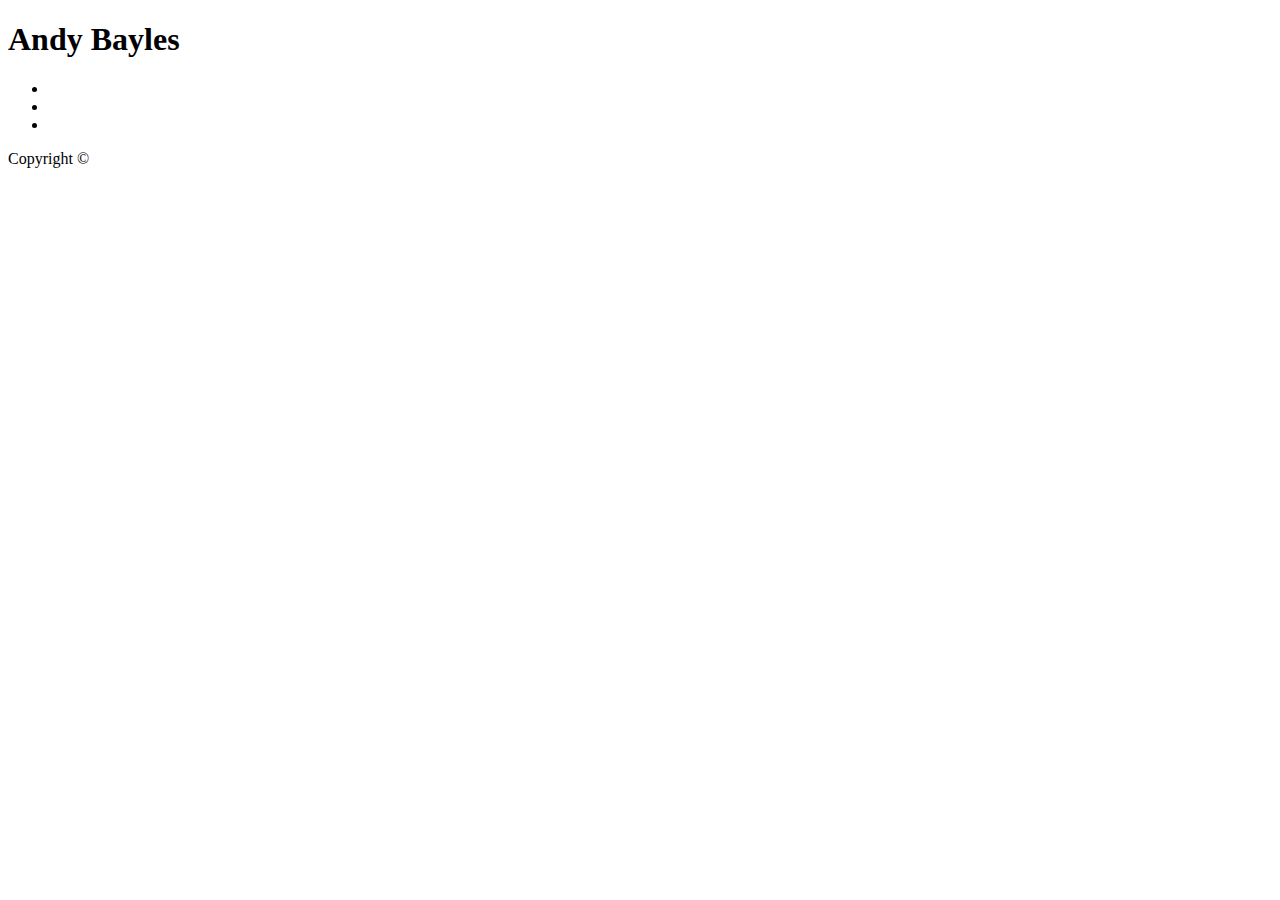
==== index.html @ f6416de8 "Minor Updates" ====
<!DOCTYPE html>

<html lang="en">

<head>
	<meta charset="UTF-8">
	<title>Andy Bayles - Super Deluxe Portfolio</title>
	<link rel="stylesheet" type="text/css" href="css/styles.css">
</head>

<body>

	<header>
		<div>
			<h1>Andy Bayles</h1>
		</div>
		<nav>
			<ul>
				<li></li>
				<li></li>
				<li></li>
			</ul>
		</nav>
	</header>



	<footer>
		<div></div>
		<p>Copyright &copy;</p>
	</footer>

	<script type="text/javascript" src="js/jquery-3.3.1.min.js"></script>
	<script type="text/javascript" src="js/custom.js"></script>

</body>

</html>
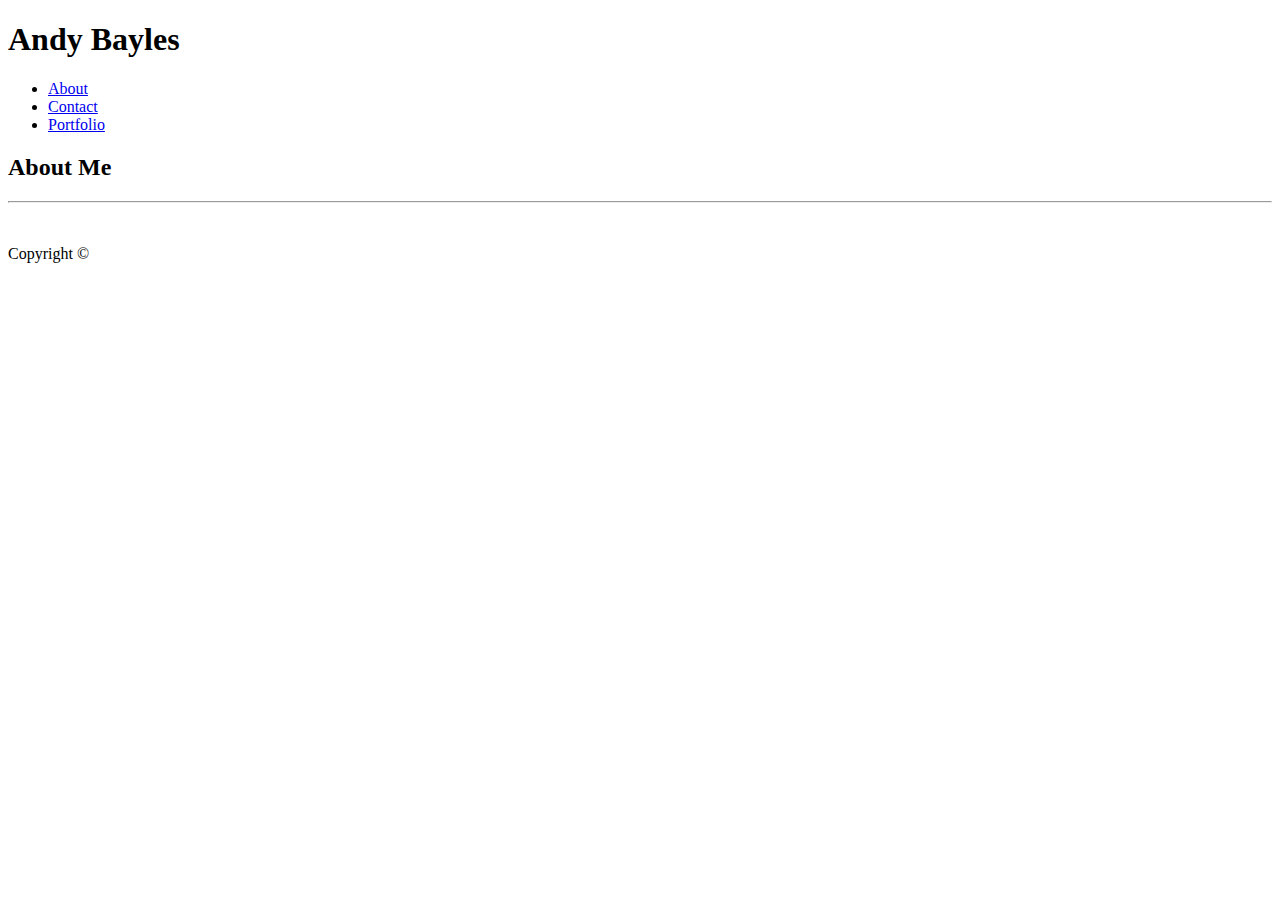
==== commit edf84e78: "Minor Updates" ====
--- a/index.html
+++ b/index.html
@@ -5,24 +5,38 @@
 <head>
 	<meta charset="UTF-8">
 	<title>Andy Bayles - Super Deluxe Portfolio</title>
+	<link rel="stylesheet" type="text/css" href="css/meyer_reset.css">
 	<link rel="stylesheet" type="text/css" href="css/styles.css">
 </head>
 
 <body>
 
 	<header>
-		<div>
-			<h1>Andy Bayles</h1>
+		<div id="container">
+			<div id="header-one">
+				<h1>Andy Bayles</h1>
+			</div>
+			<nav>
+				<ul>
+					<li><a href="about.html">About</a></li>
+					<li><a href="contact.html">Contact</a></li>
+					<li><a href="portfolio.html">Portfolio</a></li>
+				</ul>
+			</nav>
 		</div>
-		<nav>
-			<ul>
-				<li></li>
-				<li></li>
-				<li></li>
-			</ul>
-		</nav>
 	</header>
 
+
+	<section>
+		
+		<h2>About Me</h2>
+		<hr>
+		<img src="">
+		<p></p>
+		<p></p>
+		<p></p>
+
+	</section>
 
 
 	<footer>
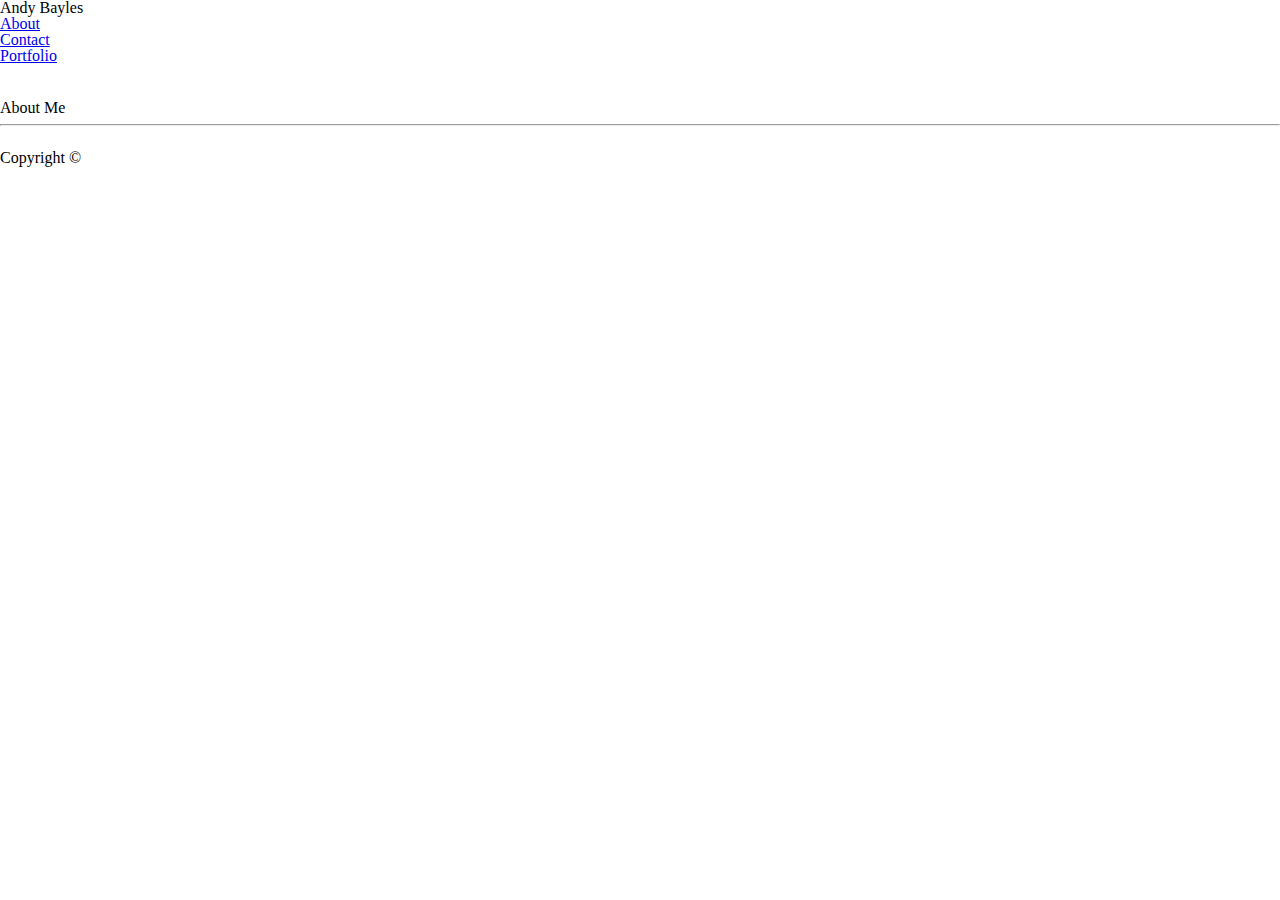
==== commit e7a0c20e: "CSS Selectors and Fixes" ====
--- a/index.html
+++ b/index.html
@@ -5,15 +5,15 @@
 <head>
 	<meta charset="UTF-8">
 	<title>Andy Bayles - Super Deluxe Portfolio</title>
-	<link rel="stylesheet" type="text/css" href="css/meyer_reset.css">
-	<link rel="stylesheet" type="text/css" href="css/styles.css">
+	<link rel="stylesheet" type="text/css" href="assets/css/meyer_reset.css">
+	<link rel="stylesheet" type="text/css" href="assets/css/styles.css">
 </head>
 
 <body>
 
 	<header>
-		<div id="container">
-			<div id="header-one">
+		<div>
+			<div class="name">
 				<h1>Andy Bayles</h1>
 			</div>
 			<nav>
@@ -44,8 +44,8 @@
 		<p>Copyright &copy;</p>
 	</footer>
 
-	<script type="text/javascript" src="js/jquery-3.3.1.min.js"></script>
-	<script type="text/javascript" src="js/custom.js"></script>
+	<script type="text/javascript" src="assets/js/jquery-3.3.1.min.js"></script>
+	<script type="text/javascript" src="assets/js/custom.js"></script>
 
 </body>
 
--- a/assets/css/styles.css
+++ b/assets/css/styles.css
@@ -0,0 +1,42 @@
+header {
+	background-color: #ffffff;
+	margin-top: 0px;
+	height: 100px;
+	width: 100%;
+}
+
+header > div {
+
+}
+
+header div.name {
+
+}
+
+header h1 {
+
+}
+
+header nav {
+
+}
+
+header li {
+
+}
+
+header li a {
+
+}
+
+footer {
+
+}
+
+footer > div {
+
+}
+
+footer p {
+	
+}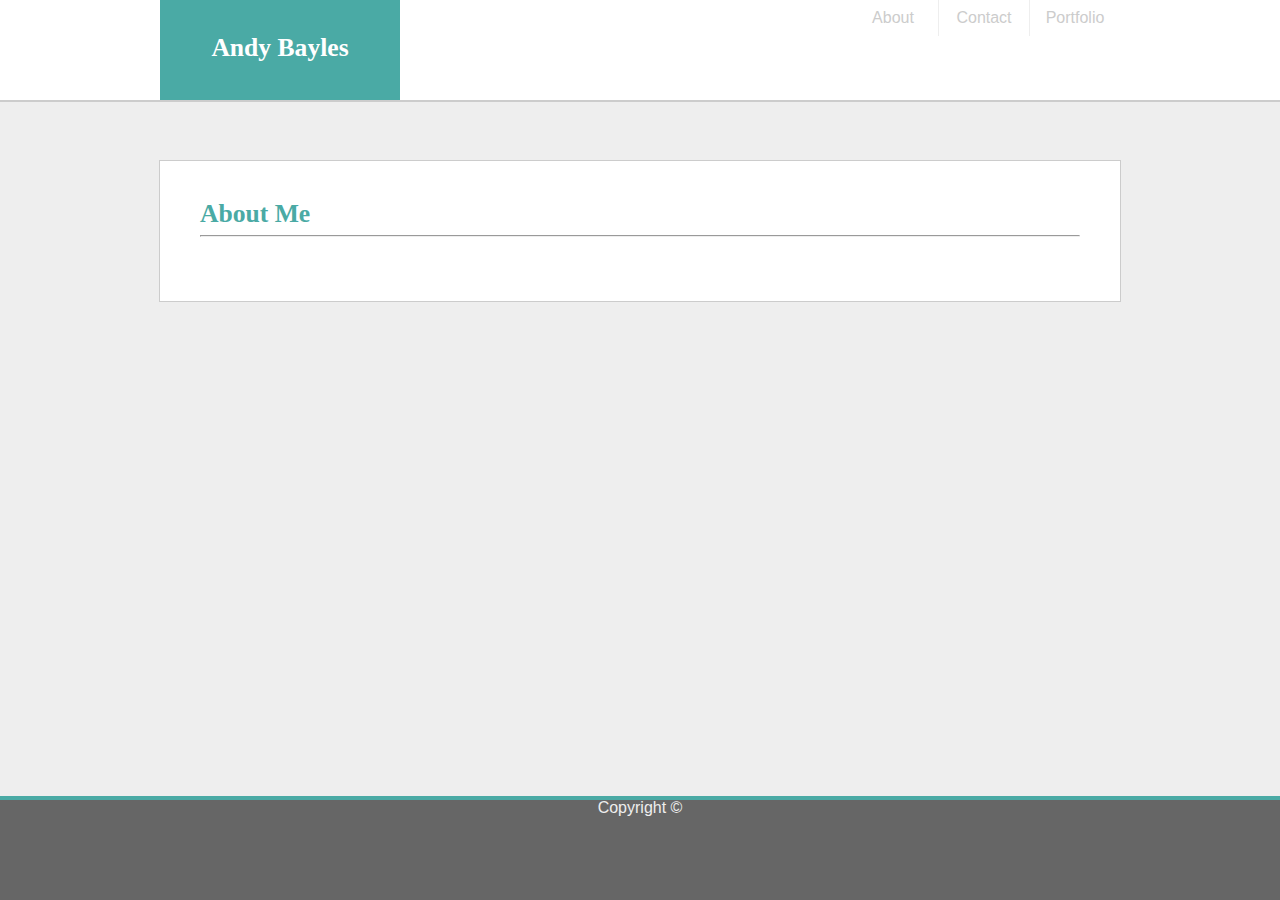
==== commit c3b7f33d: "CSS: Header, footer, About Me" ====
--- a/index.html
+++ b/index.html
@@ -18,16 +18,16 @@
 			</div>
 			<nav>
 				<ul>
-					<li><a href="about.html">About</a></li>
+					<li><a href="index.html">About</a></li>
 					<li><a href="contact.html">Contact</a></li>
-					<li><a href="portfolio.html">Portfolio</a></li>
+					<li class="last"><a href="portfolio.html">Portfolio</a></li>
 				</ul>
 			</nav>
 		</div>
 	</header>
 
 
-	<section>
+	<section id="about-me">
 		
 		<h2>About Me</h2>
 		<hr>
--- a/assets/css/styles.css
+++ b/assets/css/styles.css
@@ -1,36 +1,96 @@
+body {
+	background-color: #eeeeee;
+}
+
 header {
 	background-color: #ffffff;
-	margin-top: 0px;
-	height: 100px;
-	width: 100%;
+    height: 100px;
+    margin-top: 0px;
+    position: absolute;
+    top: 0;
+    width: 100%;
+    border-bottom: 2px solid #cccccc;
 }
 
 header > div {
-
+	height: 100%;
+	margin: 0px auto 0px auto;
+	width: 960px;
 }
 
 header div.name {
-
+	display: block;
+    height: 100%;
+    float: left;
+    background-color: #4aaaa5;
+    width: 240px;
 }
 
 header h1 {
-
+	color: #ffffff;
+    text-align: center;
+    margin-top: 35px;
+    font-family: 'Georgia', Times, Times New Roman, serif;
+    font-weight: bold;
+    font-size: 1.6em;
 }
 
 header nav {
+	display: flex;
+    float: right;
+    margin-bottom: 0px;
+}
 
+header ul {
+	/* display: flex; */
 }
 
 header li {
+	display: block;
+    text-align: center;
+    border-right: 1px solid #eeeeee;
+    float: left;
+}
 
+header li.last {
+	border: 0px;
 }
 
 header li a {
+	display: inline-block;
+    font-family: 'Arial', 'Helvetica Neue', Helvetica, sans-serif;
+    text-decoration: none;
+    color: #cccccc;
+    width: 70px;
+    padding: 10px 10px 10px 10px;
+}
 
+section#about-me {
+	margin-top: 160px;
+    width: 880px;
+    margin-left: auto;
+    margin-right: auto;
+    background-color: #ffffff;
+    border: 1px solid #cccccc;
+    padding: 40px;
+}
+
+section h2 {
+	color: #4aaaa5;
+	font-family: 'Georgia', Times, Times New Roman, serif;
+    font-weight: bold;
+    font-size: 1.6em;
 }
 
 footer {
-
+	background-color: #666666;
+    display: flex;
+    height: 100px;
+    position: fixed;
+    left: 0;
+    right: 0;
+    bottom: 0;
+    border-top: 4px solid #4aaaa5;
 }
 
 footer > div {
@@ -38,5 +98,9 @@
 }
 
 footer p {
-	
+	margin-right: auto;
+    margin-left: auto;
+    margin-bottom: 0px;
+    font-family: 'Arial', 'Helvetica Neue', Helvetica, sans-serif;
+    color: #eeeeee;
 }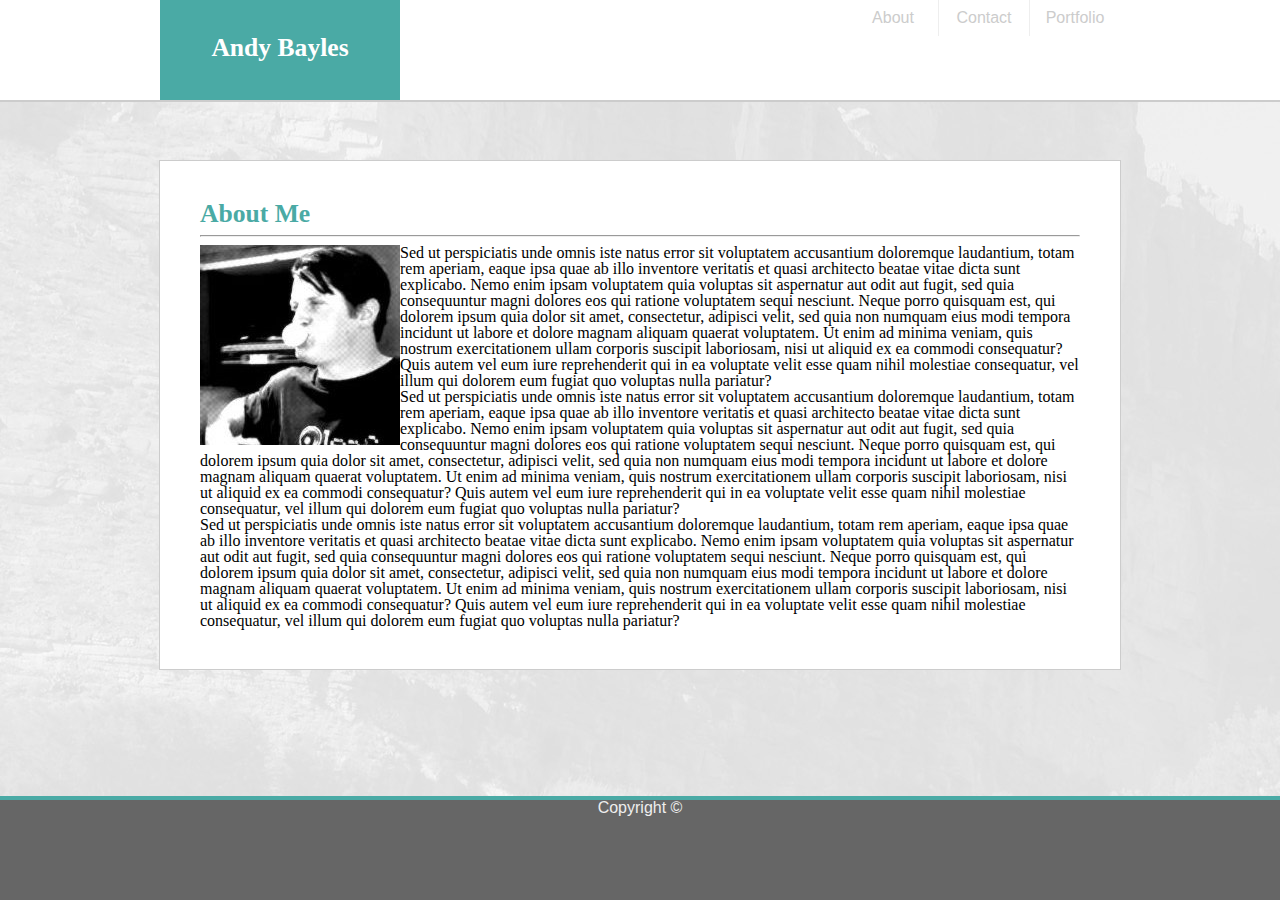
==== commit 341200eb: "BG Image and Placeholder text" ====
--- a/index.html
+++ b/index.html
@@ -31,10 +31,10 @@
 		
 		<h2>About Me</h2>
 		<hr>
-		<img src="">
-		<p></p>
-		<p></p>
-		<p></p>
+		<img src="assets/images/bw_bubble.jpg" alt="Me with bubble." />
+		<p>Sed ut perspiciatis unde omnis iste natus error sit voluptatem accusantium doloremque laudantium, totam rem aperiam, eaque ipsa quae ab illo inventore veritatis et quasi architecto beatae vitae dicta sunt explicabo. Nemo enim ipsam voluptatem quia voluptas sit aspernatur aut odit aut fugit, sed quia consequuntur magni dolores eos qui ratione voluptatem sequi nesciunt. Neque porro quisquam est, qui dolorem ipsum quia dolor sit amet, consectetur, adipisci velit, sed quia non numquam eius modi tempora incidunt ut labore et dolore magnam aliquam quaerat voluptatem. Ut enim ad minima veniam, quis nostrum exercitationem ullam corporis suscipit laboriosam, nisi ut aliquid ex ea commodi consequatur? Quis autem vel eum iure reprehenderit qui in ea voluptate velit esse quam nihil molestiae consequatur, vel illum qui dolorem eum fugiat quo voluptas nulla pariatur?</p>
+		<p>Sed ut perspiciatis unde omnis iste natus error sit voluptatem accusantium doloremque laudantium, totam rem aperiam, eaque ipsa quae ab illo inventore veritatis et quasi architecto beatae vitae dicta sunt explicabo. Nemo enim ipsam voluptatem quia voluptas sit aspernatur aut odit aut fugit, sed quia consequuntur magni dolores eos qui ratione voluptatem sequi nesciunt. Neque porro quisquam est, qui dolorem ipsum quia dolor sit amet, consectetur, adipisci velit, sed quia non numquam eius modi tempora incidunt ut labore et dolore magnam aliquam quaerat voluptatem. Ut enim ad minima veniam, quis nostrum exercitationem ullam corporis suscipit laboriosam, nisi ut aliquid ex ea commodi consequatur? Quis autem vel eum iure reprehenderit qui in ea voluptate velit esse quam nihil molestiae consequatur, vel illum qui dolorem eum fugiat quo voluptas nulla pariatur?</p>
+		<p>Sed ut perspiciatis unde omnis iste natus error sit voluptatem accusantium doloremque laudantium, totam rem aperiam, eaque ipsa quae ab illo inventore veritatis et quasi architecto beatae vitae dicta sunt explicabo. Nemo enim ipsam voluptatem quia voluptas sit aspernatur aut odit aut fugit, sed quia consequuntur magni dolores eos qui ratione voluptatem sequi nesciunt. Neque porro quisquam est, qui dolorem ipsum quia dolor sit amet, consectetur, adipisci velit, sed quia non numquam eius modi tempora incidunt ut labore et dolore magnam aliquam quaerat voluptatem. Ut enim ad minima veniam, quis nostrum exercitationem ullam corporis suscipit laboriosam, nisi ut aliquid ex ea commodi consequatur? Quis autem vel eum iure reprehenderit qui in ea voluptate velit esse quam nihil molestiae consequatur, vel illum qui dolorem eum fugiat quo voluptas nulla pariatur?</p>
 
 	</section>
 
--- a/assets/css/styles.css
+++ b/assets/css/styles.css
@@ -1,5 +1,6 @@
 body {
 	background-color: #eeeeee;
+	background-image: url(../images/bg_mountains.jpg);
 }
 
 header {
@@ -75,6 +76,10 @@
     padding: 40px;
 }
 
+section#about-me img {
+	float: left;
+}
+
 section h2 {
 	color: #4aaaa5;
 	font-family: 'Georgia', Times, Times New Roman, serif;
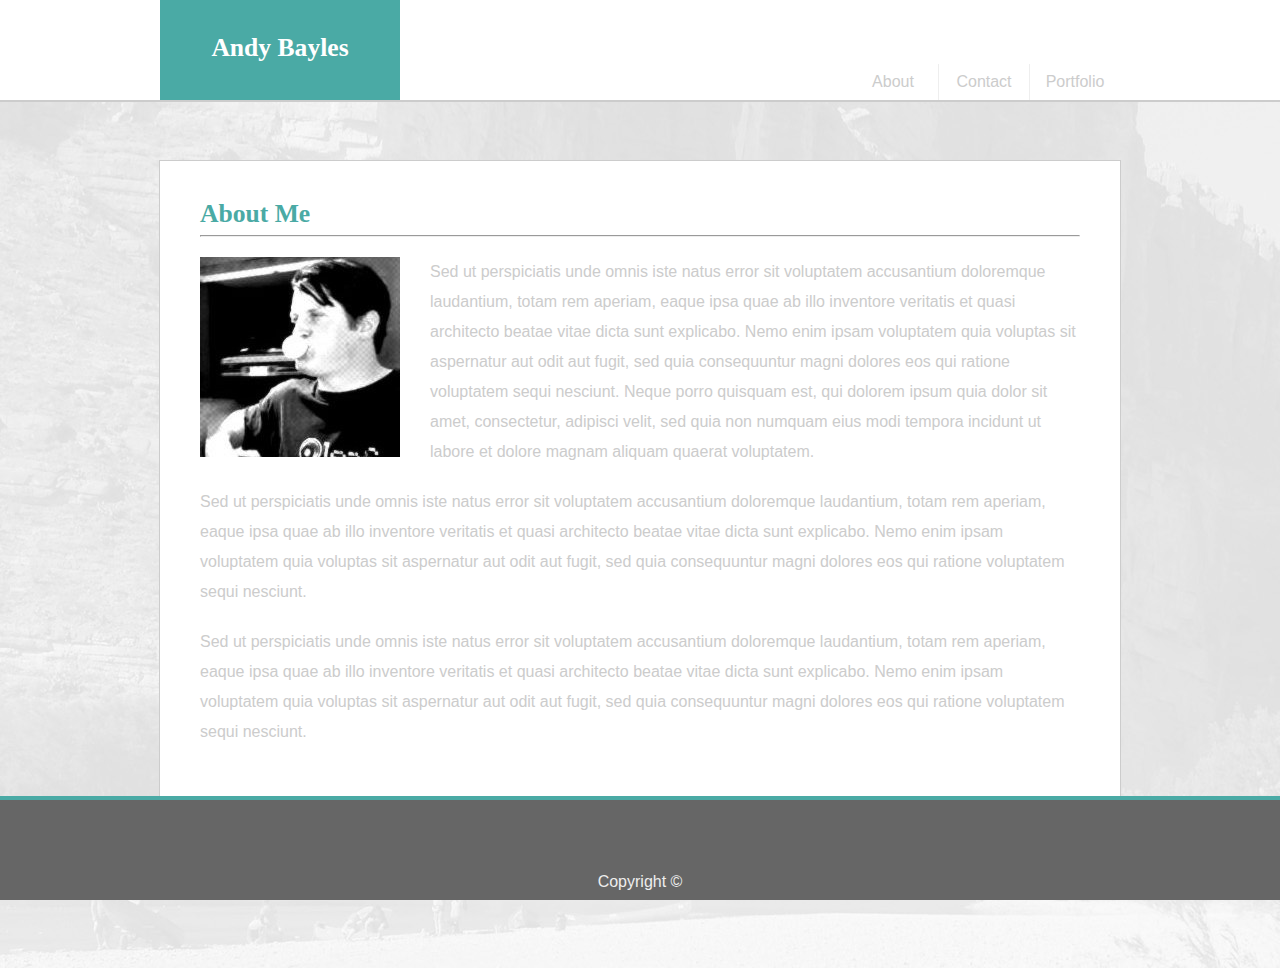
==== commit 87afbbd1: "Additional Content and Styling" ====
--- a/index.html
+++ b/index.html
@@ -27,20 +27,19 @@
 	</header>
 
 
-	<section id="about-me">
+	<section class="main" id="about-me">
 		
 		<h2>About Me</h2>
 		<hr>
 		<img src="assets/images/bw_bubble.jpg" alt="Me with bubble." />
-		<p>Sed ut perspiciatis unde omnis iste natus error sit voluptatem accusantium doloremque laudantium, totam rem aperiam, eaque ipsa quae ab illo inventore veritatis et quasi architecto beatae vitae dicta sunt explicabo. Nemo enim ipsam voluptatem quia voluptas sit aspernatur aut odit aut fugit, sed quia consequuntur magni dolores eos qui ratione voluptatem sequi nesciunt. Neque porro quisquam est, qui dolorem ipsum quia dolor sit amet, consectetur, adipisci velit, sed quia non numquam eius modi tempora incidunt ut labore et dolore magnam aliquam quaerat voluptatem. Ut enim ad minima veniam, quis nostrum exercitationem ullam corporis suscipit laboriosam, nisi ut aliquid ex ea commodi consequatur? Quis autem vel eum iure reprehenderit qui in ea voluptate velit esse quam nihil molestiae consequatur, vel illum qui dolorem eum fugiat quo voluptas nulla pariatur?</p>
-		<p>Sed ut perspiciatis unde omnis iste natus error sit voluptatem accusantium doloremque laudantium, totam rem aperiam, eaque ipsa quae ab illo inventore veritatis et quasi architecto beatae vitae dicta sunt explicabo. Nemo enim ipsam voluptatem quia voluptas sit aspernatur aut odit aut fugit, sed quia consequuntur magni dolores eos qui ratione voluptatem sequi nesciunt. Neque porro quisquam est, qui dolorem ipsum quia dolor sit amet, consectetur, adipisci velit, sed quia non numquam eius modi tempora incidunt ut labore et dolore magnam aliquam quaerat voluptatem. Ut enim ad minima veniam, quis nostrum exercitationem ullam corporis suscipit laboriosam, nisi ut aliquid ex ea commodi consequatur? Quis autem vel eum iure reprehenderit qui in ea voluptate velit esse quam nihil molestiae consequatur, vel illum qui dolorem eum fugiat quo voluptas nulla pariatur?</p>
-		<p>Sed ut perspiciatis unde omnis iste natus error sit voluptatem accusantium doloremque laudantium, totam rem aperiam, eaque ipsa quae ab illo inventore veritatis et quasi architecto beatae vitae dicta sunt explicabo. Nemo enim ipsam voluptatem quia voluptas sit aspernatur aut odit aut fugit, sed quia consequuntur magni dolores eos qui ratione voluptatem sequi nesciunt. Neque porro quisquam est, qui dolorem ipsum quia dolor sit amet, consectetur, adipisci velit, sed quia non numquam eius modi tempora incidunt ut labore et dolore magnam aliquam quaerat voluptatem. Ut enim ad minima veniam, quis nostrum exercitationem ullam corporis suscipit laboriosam, nisi ut aliquid ex ea commodi consequatur? Quis autem vel eum iure reprehenderit qui in ea voluptate velit esse quam nihil molestiae consequatur, vel illum qui dolorem eum fugiat quo voluptas nulla pariatur?</p>
+		<p>Sed ut perspiciatis unde omnis iste natus error sit voluptatem accusantium doloremque laudantium, totam rem aperiam, eaque ipsa quae ab illo inventore veritatis et quasi architecto beatae vitae dicta sunt explicabo. Nemo enim ipsam voluptatem quia voluptas sit aspernatur aut odit aut fugit, sed quia consequuntur magni dolores eos qui ratione voluptatem sequi nesciunt. Neque porro quisquam est, qui dolorem ipsum quia dolor sit amet, consectetur, adipisci velit, sed quia non numquam eius modi tempora incidunt ut labore et dolore magnam aliquam quaerat voluptatem.</p>
+		<p>Sed ut perspiciatis unde omnis iste natus error sit voluptatem accusantium doloremque laudantium, totam rem aperiam, eaque ipsa quae ab illo inventore veritatis et quasi architecto beatae vitae dicta sunt explicabo. Nemo enim ipsam voluptatem quia voluptas sit aspernatur aut odit aut fugit, sed quia consequuntur magni dolores eos qui ratione voluptatem sequi nesciunt.</p>
+		<p>Sed ut perspiciatis unde omnis iste natus error sit voluptatem accusantium doloremque laudantium, totam rem aperiam, eaque ipsa quae ab illo inventore veritatis et quasi architecto beatae vitae dicta sunt explicabo. Nemo enim ipsam voluptatem quia voluptas sit aspernatur aut odit aut fugit, sed quia consequuntur magni dolores eos qui ratione voluptatem sequi nesciunt.</p>
 
 	</section>
 
 
 	<footer>
-		<div></div>
 		<p>Copyright &copy;</p>
 	</footer>
 
--- a/assets/css/styles.css
+++ b/assets/css/styles.css
@@ -1,16 +1,18 @@
 body {
 	background-color: #eeeeee;
 	background-image: url(../images/bg_mountains.jpg);
+	position: relative;
 }
 
 header {
 	background-color: #ffffff;
     height: 100px;
     margin-top: 0px;
-    position: absolute;
+    position: fixed;
     top: 0;
     width: 100%;
     border-bottom: 2px solid #cccccc;
+    z-index: 10000;
 }
 
 header > div {
@@ -39,11 +41,12 @@
 header nav {
 	display: flex;
     float: right;
+    height: 100px;
     margin-bottom: 0px;
 }
 
 header ul {
-	/* display: flex; */
+	align-self: flex-end;
 }
 
 header li {
@@ -66,8 +69,9 @@
     padding: 10px 10px 10px 10px;
 }
 
-section#about-me {
+section.main {
 	margin-top: 160px;
+	margin-bottom: 160px;
     width: 880px;
     margin-left: auto;
     margin-right: auto;
@@ -76,15 +80,53 @@
     padding: 40px;
 }
 
-section#about-me img {
-	float: left;
-}
-
-section h2 {
+section.main h2 {
 	color: #4aaaa5;
 	font-family: 'Georgia', Times, Times New Roman, serif;
     font-weight: bold;
     font-size: 1.6em;
+}
+
+section.main hr {
+	margin-bottom: 20px;
+}
+
+section#about-me img {
+	float: left;
+	padding: 0px 30px 0px 0px;
+}
+
+section#about-me p {
+	font-family: 'Arial', 'Helvetica Neue', Helvetica, sans-serif;
+    color: #cccccc;
+    padding-bottom: 20px;
+    line-height: 30px;
+}
+
+section#portfolio > div {
+	float: left;
+	width: 320px;
+    height: 260px;
+    padding: 20px 20px 20px 0px;
+}
+
+section#portfolio img {
+	width: 320px;
+    height: 260px;
+    position: absolute;
+}
+
+section#portfolio > div p {
+	width: 320px;
+    height: 40px;
+    margin-top: 160px;
+    font-size: 1.4rem;
+    color: #ffffff;
+    display: block;
+    background-color: #4aaaa5;
+    text-align: center;
+    padding: 25px 0px 10px 0px;
+    position: absolute;
 }
 
 footer {
@@ -96,16 +138,20 @@
     right: 0;
     bottom: 0;
     border-top: 4px solid #4aaaa5;
-}
-
-footer > div {
-
+    z-index: 10000;
 }
 
 footer p {
 	margin-right: auto;
     margin-left: auto;
-    margin-bottom: 0px;
+    margin-bottom: 10px;
     font-family: 'Arial', 'Helvetica Neue', Helvetica, sans-serif;
     color: #eeeeee;
+    align-self: flex-end;
+}
+
+.clearfix::after {
+	content: "";
+	display: block;
+	clear: both;
 }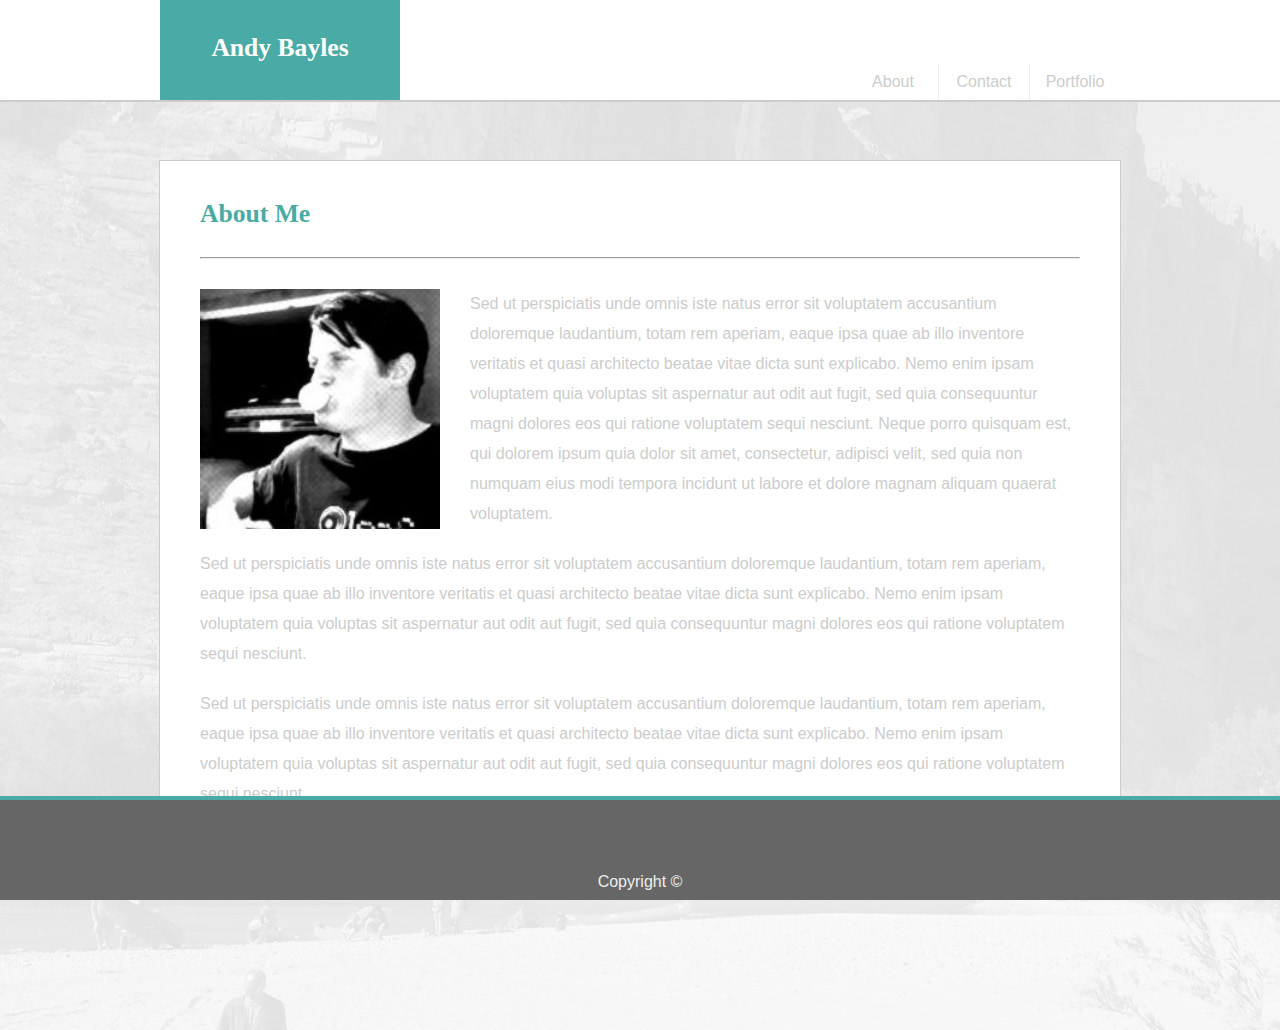
==== commit ee71997f: "Styling Polishing and HTML Corrections" ====
--- a/index.html
+++ b/index.html
@@ -43,8 +43,8 @@
 		<p>Copyright &copy;</p>
 	</footer>
 
-	<script type="text/javascript" src="assets/js/jquery-3.3.1.min.js"></script>
-	<script type="text/javascript" src="assets/js/custom.js"></script>
+	<script src="assets/js/jquery-3.3.1.min.js"></script>
+	<script src="assets/js/custom.js"></script>
 
 </body>
 
--- a/assets/css/styles.css
+++ b/assets/css/styles.css
@@ -85,15 +85,18 @@
 	font-family: 'Georgia', Times, Times New Roman, serif;
     font-weight: bold;
     font-size: 1.6em;
+    margin-bottom: 30px;
 }
 
 section.main hr {
-	margin-bottom: 20px;
+	margin-bottom: 30px;
 }
 
 section#about-me img {
 	float: left;
 	padding: 0px 30px 0px 0px;
+	width: 240px;
+	height: 240px;
 }
 
 section#about-me p {
@@ -101,6 +104,46 @@
     color: #cccccc;
     padding-bottom: 20px;
     line-height: 30px;
+}
+
+section#contact-me p {
+	font-family: 'Arial', 'Helvetica Neue', Helvetica, sans-serif;
+    color: #000000;
+    padding-bottom: 10px;
+}
+
+input:focus,
+select:focus,
+textarea:focus,
+button:focus {
+    outline: none;
+}
+
+section#contact-me input {
+	margin-bottom: 15px;
+    padding: 10px;
+    font-size: 0.8rem;
+    width: 855px;
+}
+
+section#contact-me textarea {
+	border: 1px solid #dddddd;
+    width: 857px;
+    margin-bottom: 15px;
+    height: 200px;
+    font-size: 0.8rem;
+    padding: 10px;
+}
+
+section#contact-me button {
+	color: #ffffff;
+    border: 0px;
+    padding: 10px;
+    margin: 0px;
+    display: block;
+    background-color: #4aaaa5;
+    font-size: 1rem;
+    width: 110px;
 }
 
 section#portfolio > div {
